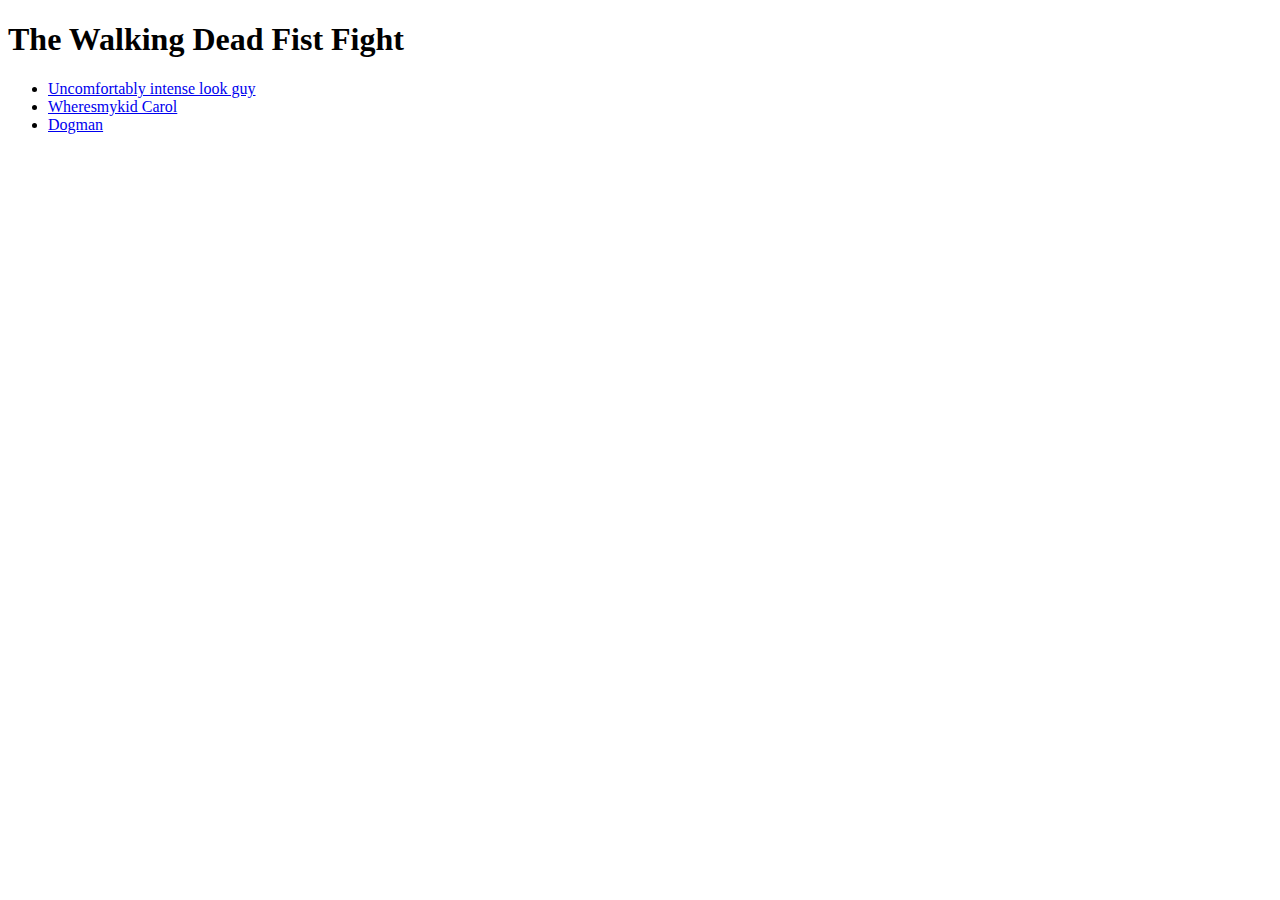
==== index.html @ cc1d2a28 "add boilerplate in index, create UL of rick.html caroll.html Daryll.html" ====
<!DOCTYPE html>
<html lang="eng">
    <head>
        <meta charset="UTF-8">
        <title>TWD Fist</title>
    </head>
    <body>
        <h1>The Walking Dead Fist Fight</h1>
        <ul> <li><a href="../TWD/pages/rick.html">Uncomfortably intense look guy</a></li>
            <li><a href="../TWD/pages/carol.ktml">Wheresmykid Carol</a></li>
            <li><a href="../TWD/pages/daryll.html">Dogman</a> </li>
        </ul>    
    
    </body>
</html>
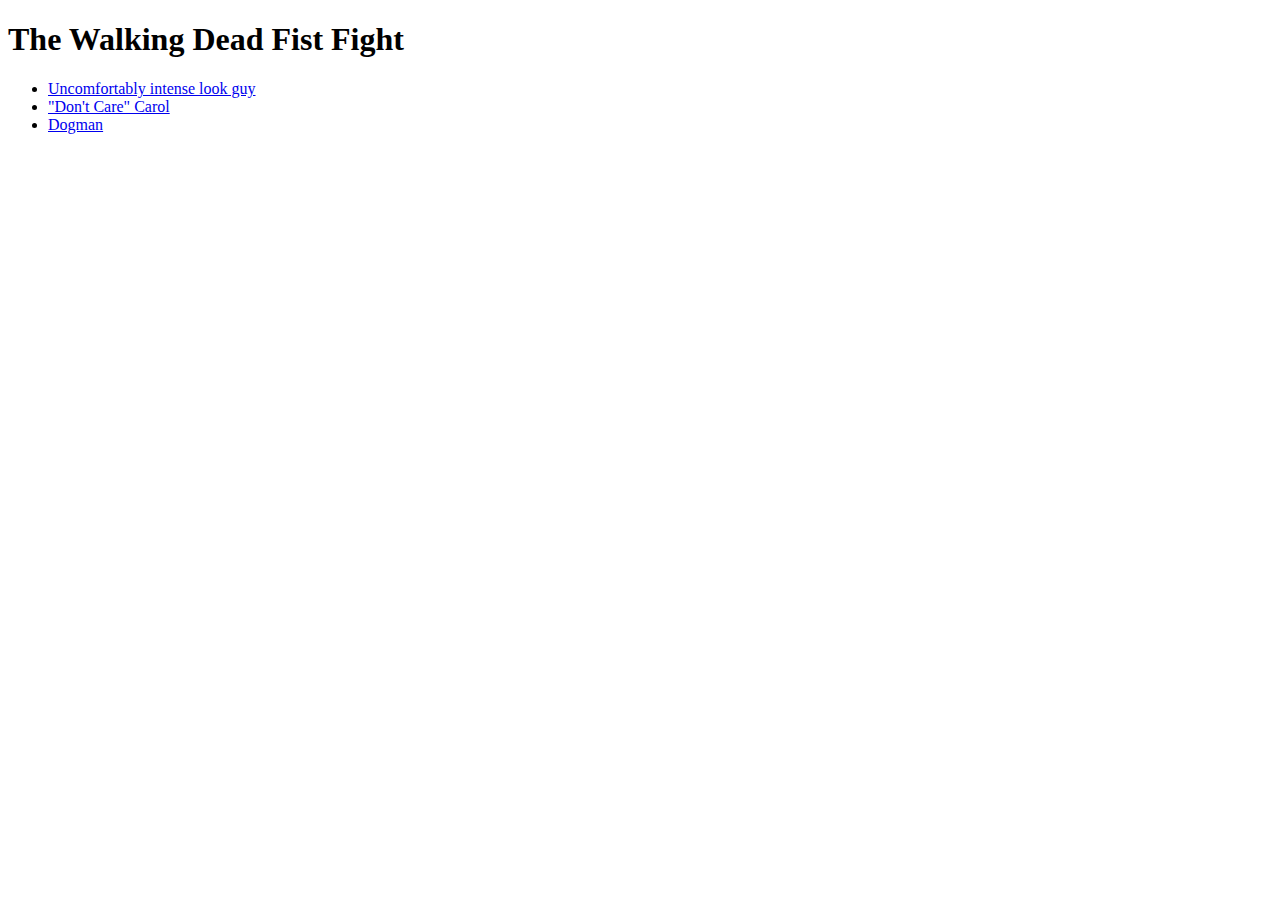
==== commit c28a444d: "change caroll's name for better comedy" ====
--- a/index.html
+++ b/index.html
@@ -7,7 +7,7 @@
     <body>
         <h1>The Walking Dead Fist Fight</h1>
         <ul> <li><a href="../TWD/pages/rick.html">Uncomfortably intense look guy</a></li>
-            <li><a href="../TWD/pages/carol.ktml">Wheresmykid Carol</a></li>
+            <li><a href="../TWD/pages/carol.ktml">"Don't Care" Carol</a></li>
             <li><a href="../TWD/pages/daryll.html">Dogman</a> </li>
         </ul>    
     
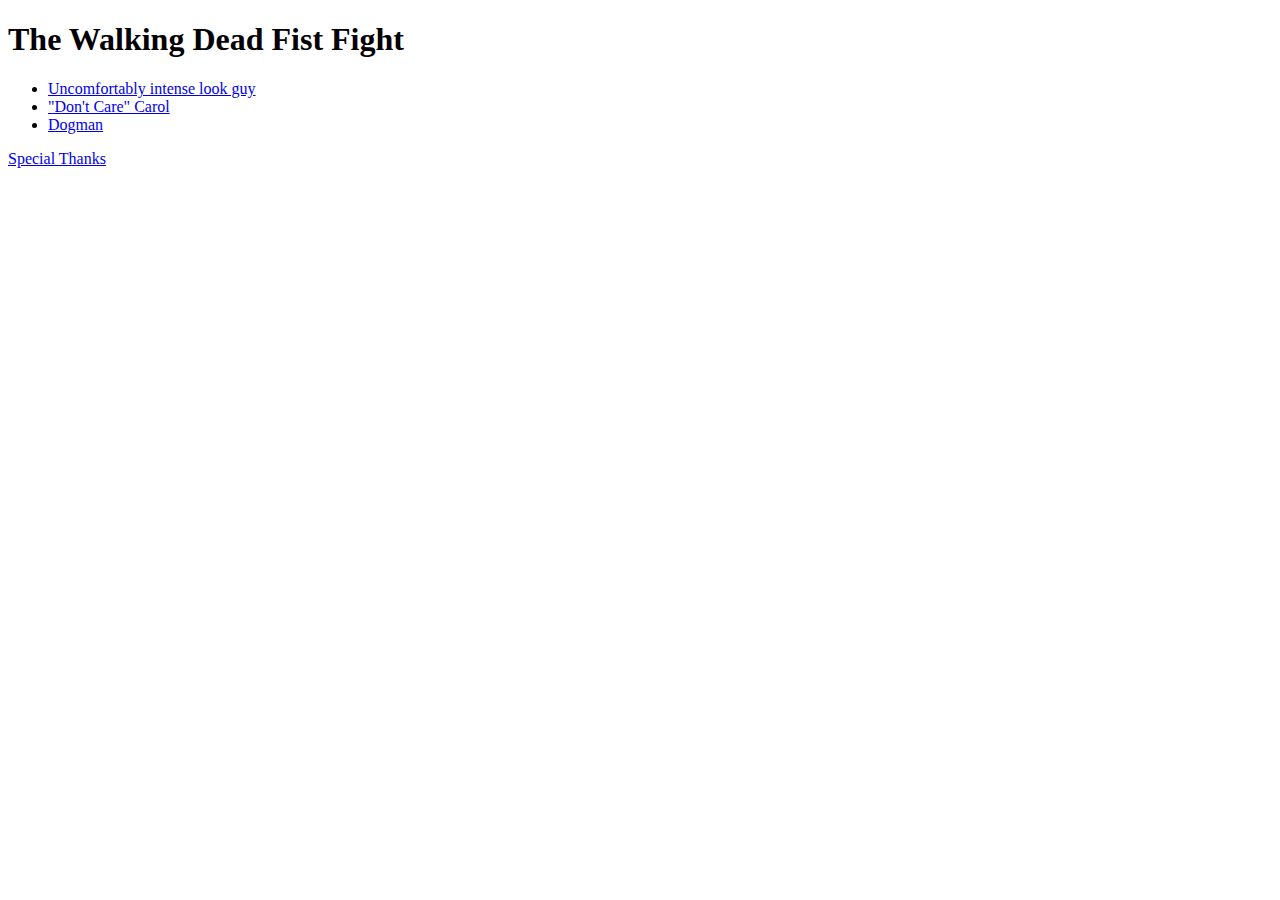
==== commit 2b298cff: "add back to home button on each page, add special thanks to index" ====
--- a/index.html
+++ b/index.html
@@ -7,9 +7,11 @@
     <body>
         <h1>The Walking Dead Fist Fight</h1>
         <ul> <li><a href="../TWD/pages/rick.html">Uncomfortably intense look guy</a></li>
-            <li><a href="../TWD/pages/carol.ktml">"Don't Care" Carol</a></li>
+            <li><a href="../TWD/pages/carol.html">"Don't Care" Carol</a></li>
             <li><a href="../TWD/pages/daryll.html">Dogman</a> </li>
-        </ul>    
+            </li>
+        </ul>   
+        <a href="https://www.youtube.com/watch?v=dQw4w9WgXcQ">Special Thanks</a> 
     
     </body>
 </html>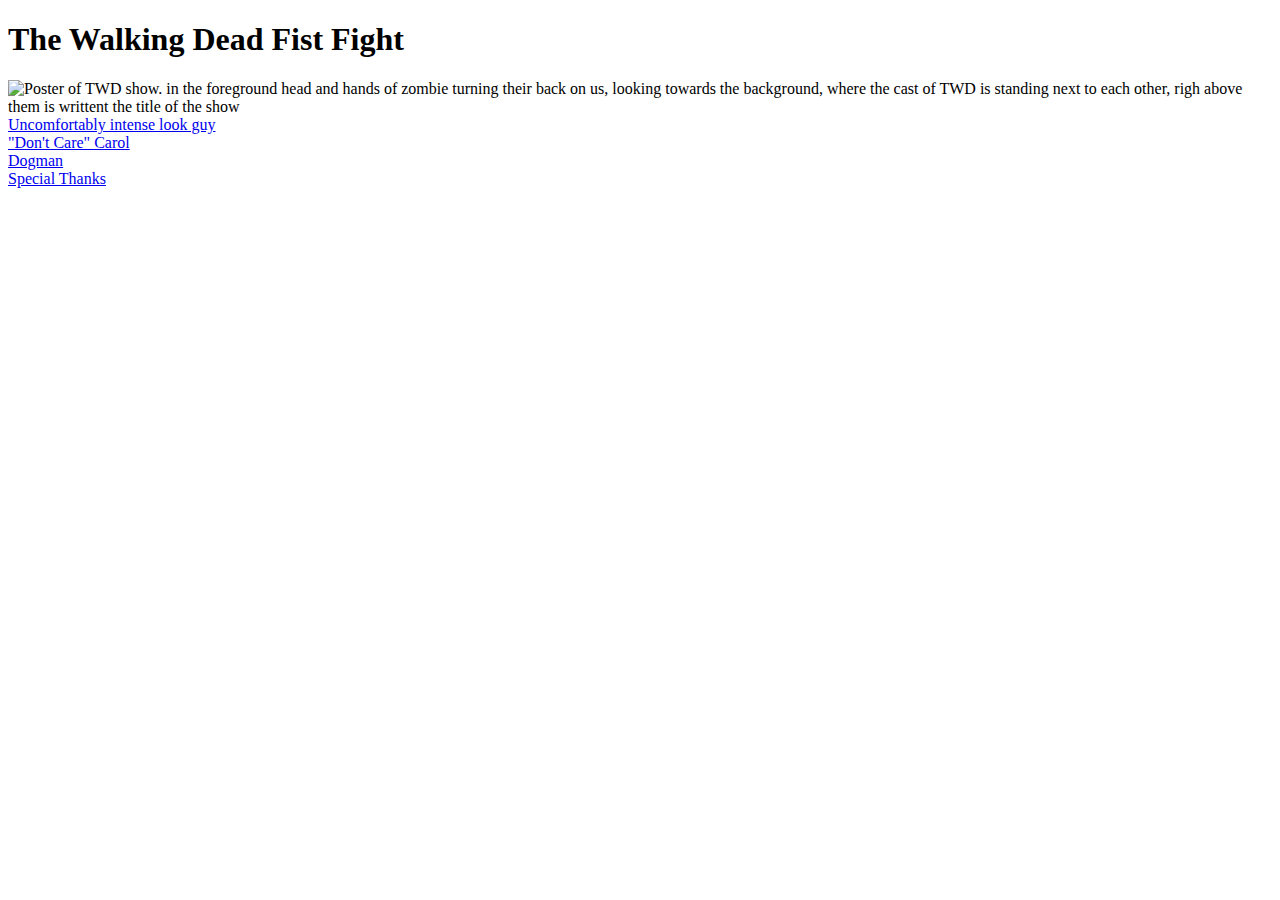
==== commit 63fadb02: "add picture for homepage" ====
--- a/index.html
+++ b/index.html
@@ -6,6 +6,7 @@
     </head>
     <body>
         <h1>The Walking Dead Fist Fight</h1>
+        <img src="../TWD/img/mainTWD.jpeg" alt="Poster of TWD show. in the foreground head and hands of zombie turning their back on us, looking towards the background, where the cast of TWD is standing next to each other, righ above them is writtent the title of the show" 
         <ul> <li><a href="../TWD/pages/rick.html">Uncomfortably intense look guy</a></li>
             <li><a href="../TWD/pages/carol.html">"Don't Care" Carol</a></li>
             <li><a href="../TWD/pages/daryll.html">Dogman</a> </li>
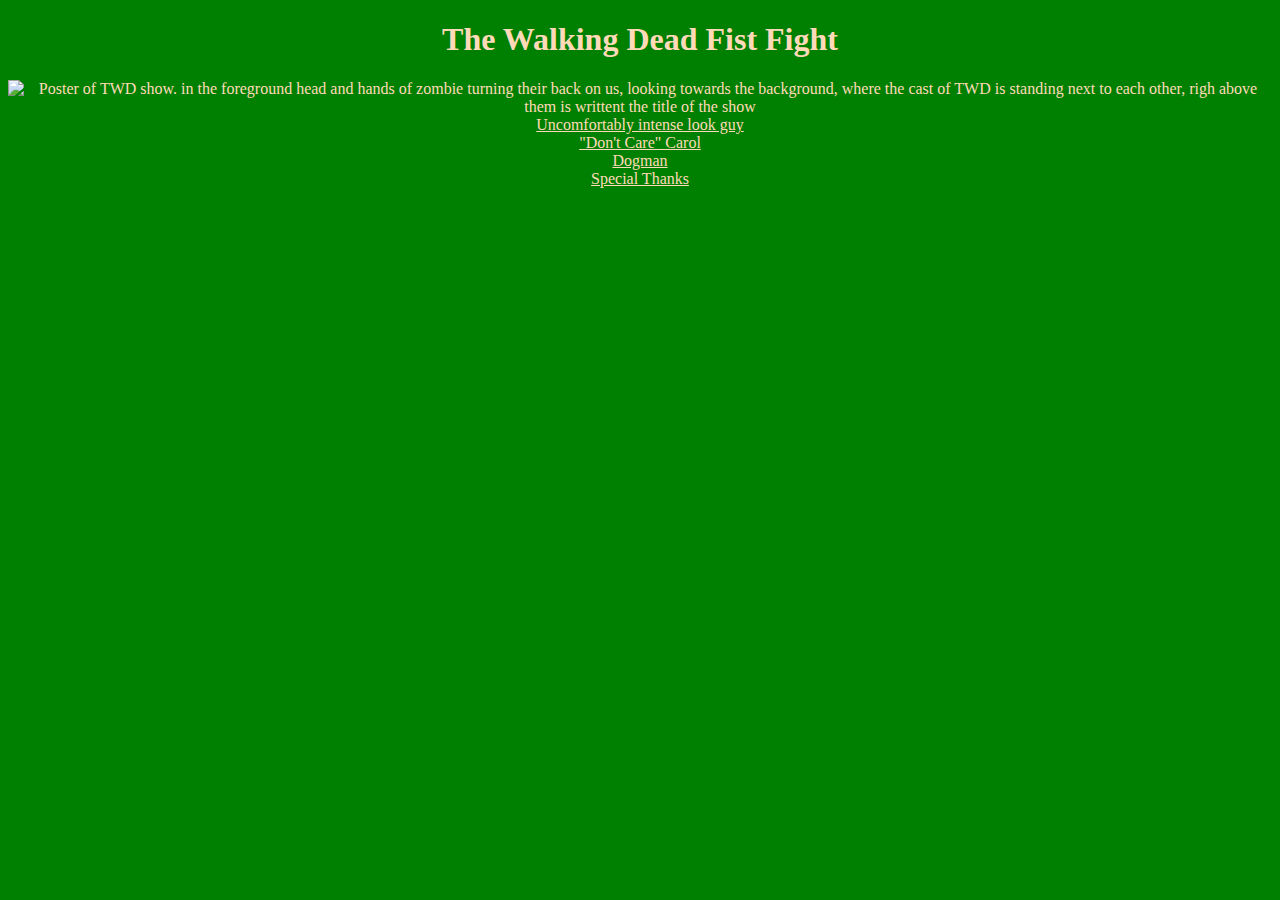
==== commit f5f249b1: "add CSS file, link to index" ====
--- a/index.html
+++ b/index.html
@@ -3,10 +3,11 @@
     <head>
         <meta charset="UTF-8">
         <title>TWD Fist</title>
+        <link rel="stylesheet" href="style.css">
     </head>
     <body>
         <h1>The Walking Dead Fist Fight</h1>
-        <img src="../TWD/img/mainTWD.jpeg" alt="Poster of TWD show. in the foreground head and hands of zombie turning their back on us, looking towards the background, where the cast of TWD is standing next to each other, righ above them is writtent the title of the show" 
+        <img class="home"src="../TWD/img/mainTWD.jpeg" alt="Poster of TWD show. in the foreground head and hands of zombie turning their back on us, looking towards the background, where the cast of TWD is standing next to each other, righ above them is writtent the title of the show" 
         <ul> <li><a href="../TWD/pages/rick.html">Uncomfortably intense look guy</a></li>
             <li><a href="../TWD/pages/carol.html">"Don't Care" Carol</a></li>
             <li><a href="../TWD/pages/daryll.html">Dogman</a> </li>
--- a/style.css
+++ b/style.css
@@ -0,0 +1,9 @@
+.home{
+    height: auto;
+    width: 400px;
+}
+*{
+    background-color: green;
+    color: peachpuff;
+    text-align: center;
+}